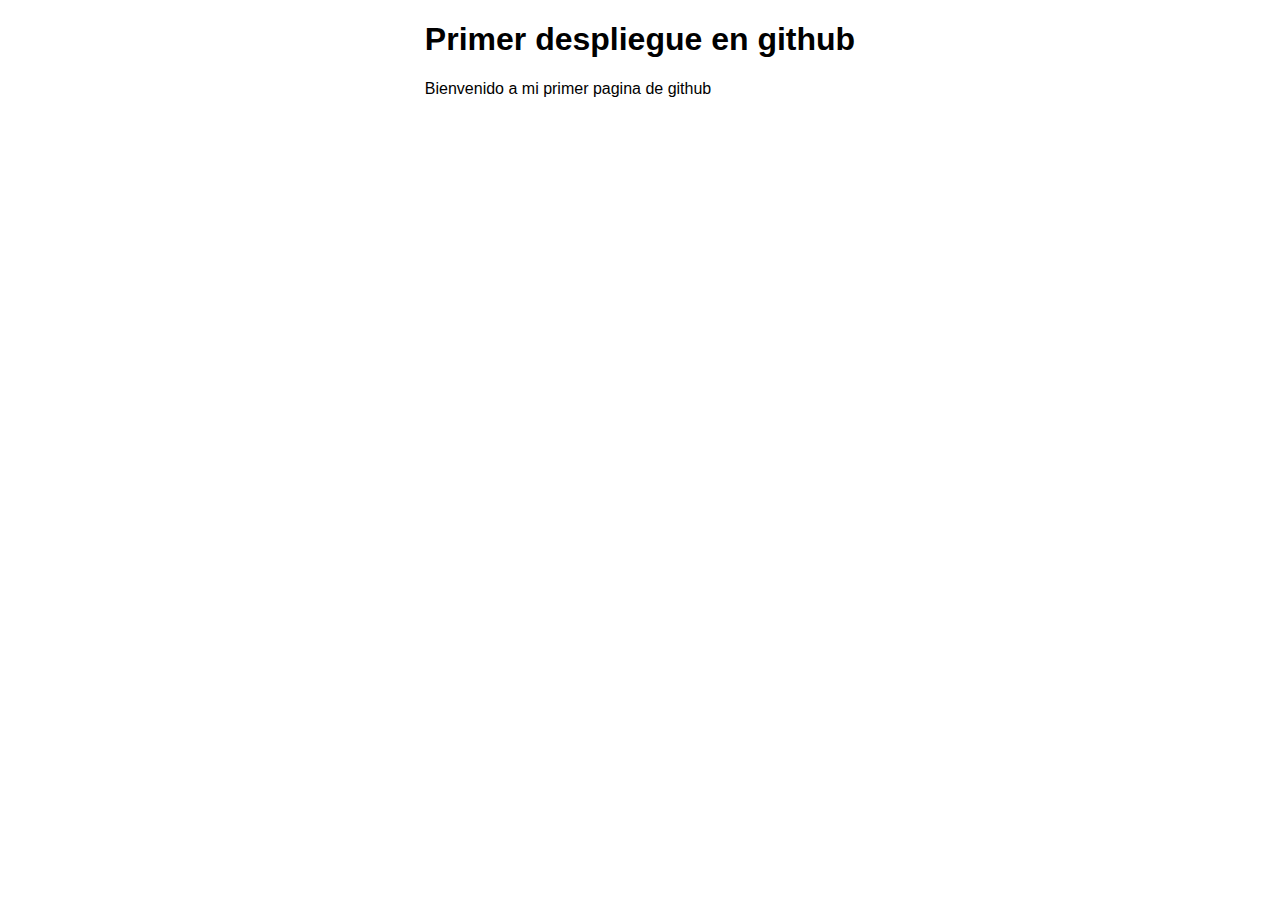
==== index.html @ 933d112b "echo "# comision57650" >> README.md git init git add README.md git commit -m "first commit" git bran" ====
<!DOCTYPE html>
<html lang="en">
<head>
    <meta charset="UTF-8">
    <meta name="viewport" content="width=div, initial-scale=1.0">
    <link rel="stylesheet" href="/style.css">
    <title>Github</title>
</head>
<body>
    <div class="container">
    <h1>Primer despliegue en github</h1>
    
    
    
    <p>Bienvenido a mi primer pagina de github</p>
    </div>
    
</body>
</html>
---- style.css ----
body {
    font-family: Arial, san-serif;
    margin: 0;
    padding: 0;
    display: flex;
    justify-content: center;
    height: 100vh
    backgroung-color #f0f0f0;

}
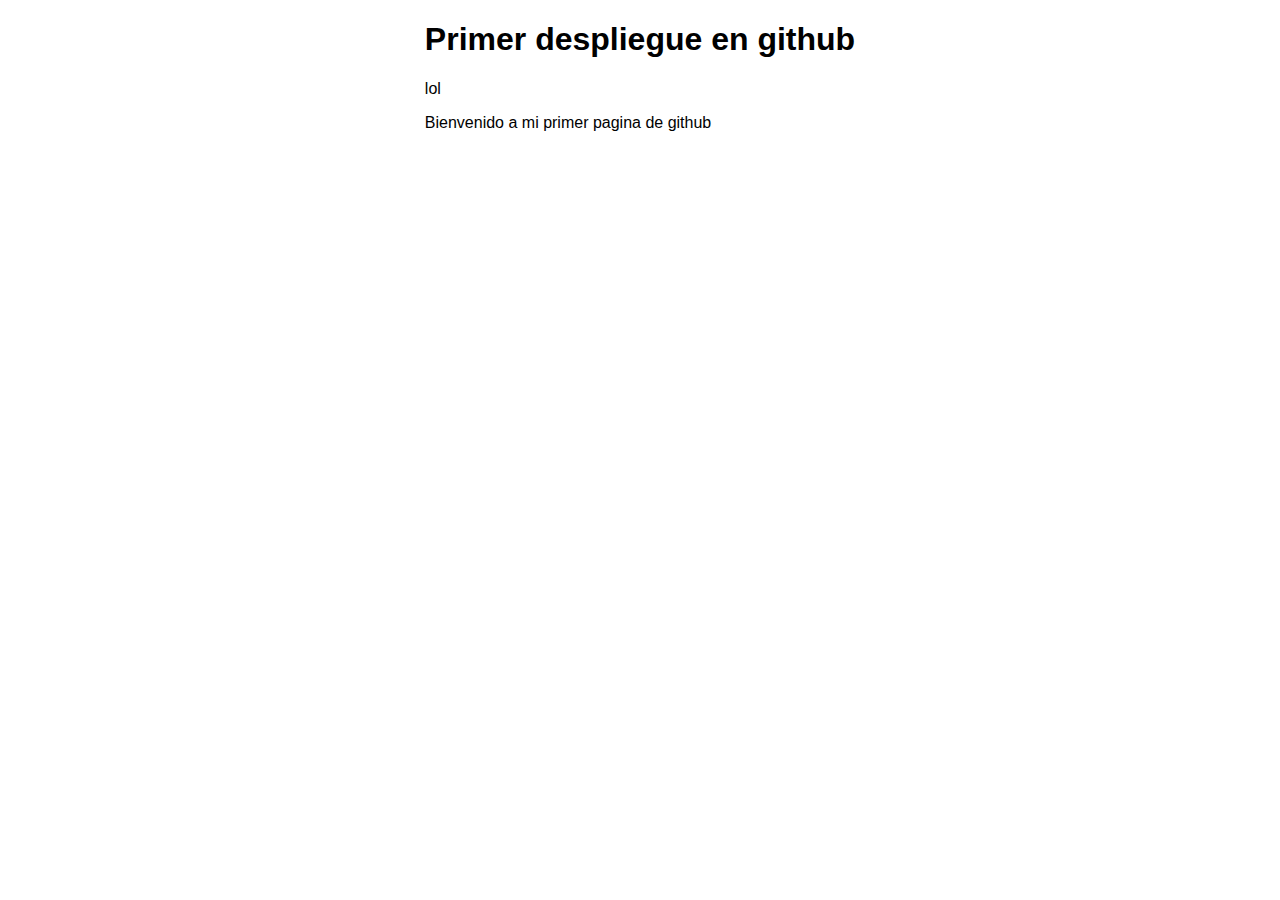
==== commit 666e3d6e: "lol" ====
--- a/index.html
+++ b/index.html
@@ -10,7 +10,7 @@
     <div class="container">
     <h1>Primer despliegue en github</h1>
     
-    
+    lol
     
     <p>Bienvenido a mi primer pagina de github</p>
     </div>
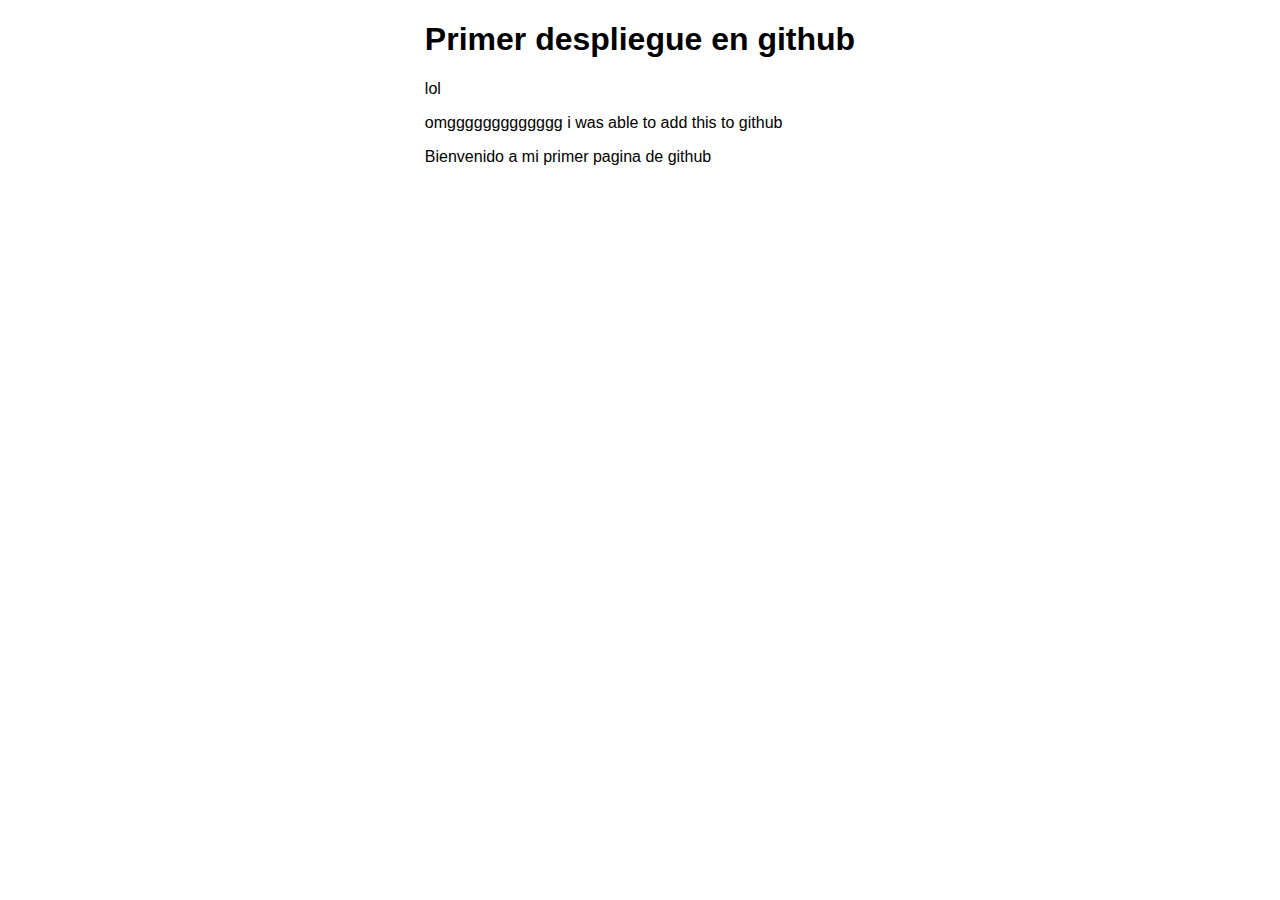
==== commit f4cbf5f2: "modified" ====
--- a/index.html
+++ b/index.html
@@ -11,6 +11,8 @@
     <h1>Primer despliegue en github</h1>
     
     lol
+
+    <p>omggggggggggggg i was able to add this to github</p>
     
     <p>Bienvenido a mi primer pagina de github</p>
     </div>
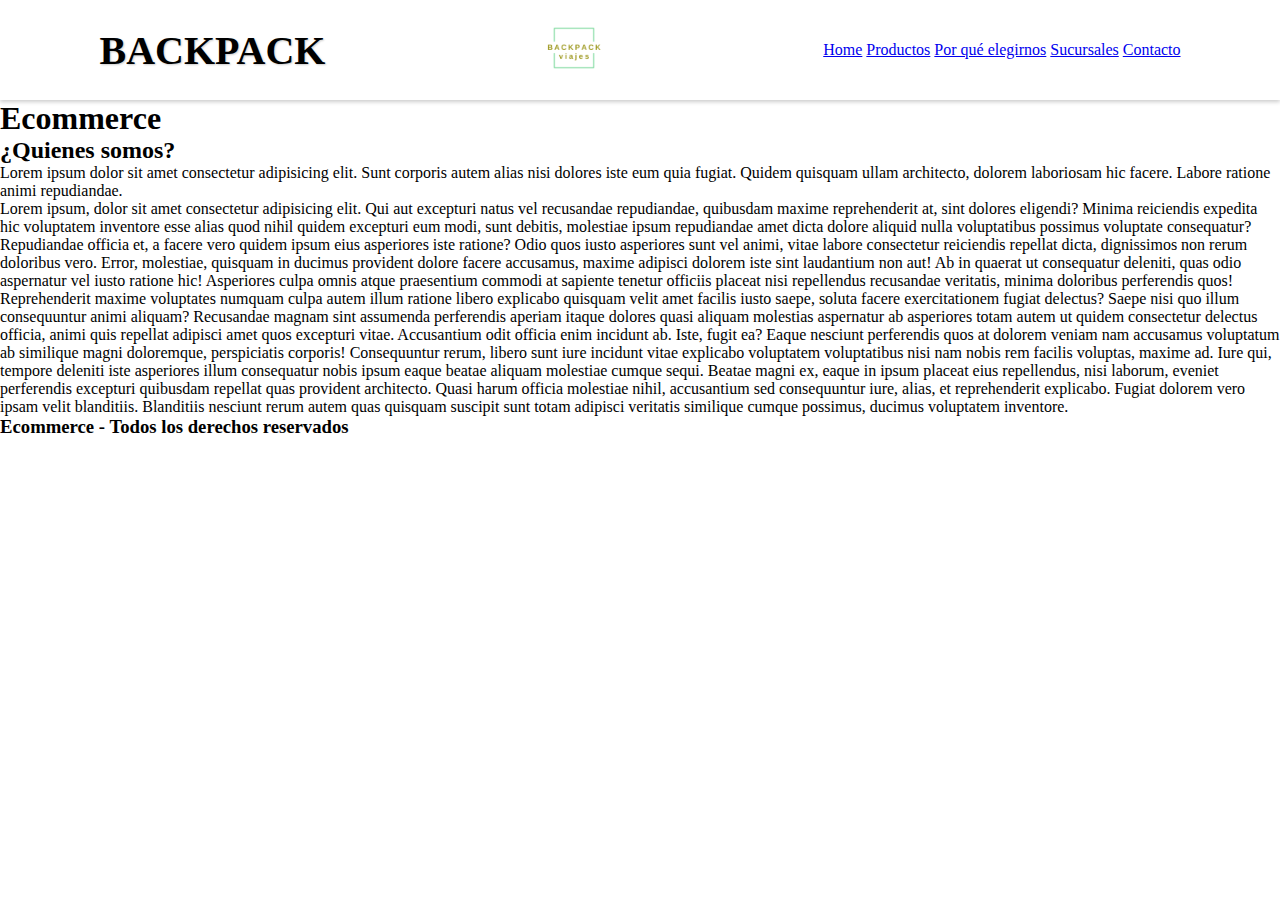
==== commit e62150b7: "modified" ====
--- a/index.html
+++ b/index.html
@@ -1,21 +1,73 @@
 <!DOCTYPE html>
 <html lang="en">
+
 <head>
     <meta charset="UTF-8">
-    <meta name="viewport" content="width=div, initial-scale=1.0">
-    <link rel="stylesheet" href="/style.css">
-    <title>Github</title>
+    <meta name="viewport" content="width=device-width, initial-scale=1.0">
+    <title>Ecommerce</title>
+    <link rel="stylesheet" href="../css/estilos.css">
+    <!-- CSS -->
 </head>
+
 <body>
-    <div class="container">
-    <h1>Primer despliegue en github</h1>
-    
-    lol
+    <!-- Header-->
+    <header class="encabezado">
+        <h1>BACK<span class="VERDE>">PACK</span></h1>
 
-    <p>omggggggggggggg i was able to add this to github</p>
-    
-    <p>Bienvenido a mi primer pagina de github</p>
-    </div>
-    
+
+        <a href="">
+            <img class="logo" src="../img/logo.png" alt="logo">
+        </a>
+        <nav>
+            <ul>
+                <li><a href="index.html"> Home</a></li>
+                <li><a href="viajes.html"> Productos</a></li>
+                <li><a href="porQueElegirnos.html"> Por qué elegirnos</a></li>
+                <li><a href="sucursales.html"> Sucursales</a></li>
+                <li><a href="contacto.html"> Contacto</a></li>
+            </ul>
+        </nav>
+
+
+    </header>
+
+    <main>
+        <h1> Ecommerce </h1>
+        <h2> ¿Quienes somos?</h2>
+        <p> Lorem ipsum dolor sit amet consectetur adipisicing elit. Sunt corporis autem alias nisi dolores iste eum
+            quia fugiat. Quidem quisquam ullam architecto, dolorem laboriosam hic facere. Labore ratione animi
+            repudiandae. </p>
+
+
+        <p>Lorem ipsum, dolor sit amet consectetur adipisicing elit. Qui aut excepturi natus vel recusandae repudiandae,
+            quibusdam maxime reprehenderit at, sint dolores eligendi? Minima reiciendis expedita hic voluptatem
+            inventore esse alias quod nihil quidem excepturi eum modi, sunt debitis, molestiae ipsum repudiandae amet
+            dicta dolore aliquid nulla voluptatibus possimus voluptate consequatur? Repudiandae officia et, a facere
+            vero quidem ipsum eius asperiores iste ratione? Odio quos iusto asperiores sunt vel animi, vitae labore
+            consectetur reiciendis repellat dicta, dignissimos non rerum doloribus vero. Error, molestiae, quisquam in
+            ducimus provident dolore facere accusamus, maxime adipisci dolorem iste sint laudantium non aut! Ab in
+            quaerat ut consequatur deleniti, quas odio aspernatur vel iusto ratione hic! Asperiores culpa omnis atque
+            praesentium commodi at sapiente tenetur officiis placeat nisi repellendus recusandae veritatis, minima
+            doloribus perferendis quos! Reprehenderit maxime voluptates numquam culpa autem illum ratione libero
+            explicabo quisquam velit amet facilis iusto saepe, soluta facere exercitationem fugiat delectus? Saepe nisi
+            quo illum consequuntur animi aliquam? Recusandae magnam sint assumenda perferendis aperiam itaque dolores
+            quasi aliquam molestias aspernatur ab asperiores totam autem ut quidem consectetur delectus officia, animi
+            quis repellat adipisci amet quos excepturi vitae. Accusantium odit officia enim incidunt ab. Iste, fugit ea?
+            Eaque nesciunt perferendis quos at dolorem veniam nam accusamus voluptatum ab similique magni doloremque,
+            perspiciatis corporis! Consequuntur rerum, libero sunt iure incidunt vitae explicabo voluptatem voluptatibus
+            nisi nam nobis rem facilis voluptas, maxime ad. Iure qui, tempore deleniti iste asperiores illum consequatur
+            nobis ipsum eaque beatae aliquam molestiae cumque sequi. Beatae magni ex, eaque in ipsum placeat eius
+            repellendus, nisi laborum, eveniet perferendis excepturi quibusdam repellat quas provident architecto. Quasi
+            harum officia molestiae nihil, accusantium sed consequuntur iure, alias, et reprehenderit explicabo. Fugiat
+            dolorem vero ipsam velit blanditiis. Blanditiis nesciunt rerum autem quas quisquam suscipit sunt totam
+            adipisci veritatis similique cumque possimus, ducimus voluptatem inventore.</p>
+    </main>
+
+
+    <footer>
+        <h3> Ecommerce - Todos los derechos reservados </h3>
+    </footer>
 </body>
+
+
 </html>--- a/css/estilos.css
+++ b/css/estilos.css
@@ -0,0 +1,63 @@
+*{
+    margin: 0;
+    padding:0;
+}
+
+fuentes aqui import
+
+body {
+    font-family: Arial, san-serif;
+    margin: 0;
+    padding: 0;
+    display: flex;
+    justify-content: center;
+    height: 100vh
+    backgroung-color #f0f0f0;
+}
+
+/*Header*/
+
+.encabezado {
+    display: flex;
+    justify-content: space-around;
+    align-items: center;
+    height: 100px;
+    box-shadow: 0px 2px 4px rgba(0, 0, 0, 0.2);
+    img{
+        max-width: 100px;
+    }
+}
+
+
+.encabezado h1{
+    text-transform: uppercase;
+    font-weight: 700;
+    text-shadow: 1px 1px 2px  rgba(0, 0, 0, 0.2);
+    font-size: 2.5rem;}
+
+.verde {
+    color: rgb(35, 119, 63);
+}
+
+.boton{
+    background-color: rgb(35, 119, 63);
+    color: #FAFAFA;
+    font-weight: 700;
+    border: none;
+    padding: 10px 20px;
+    font-size: 1.2rem;
+}
+
+.boton:hover {
+background-color: rgb(58, 204, 107);
+color: #FAFAFA;
+cursor: pointer;
+}
+
+.encabezado li{
+    list-style-type: none;
+    display: inline-block;
+}
+
+
+
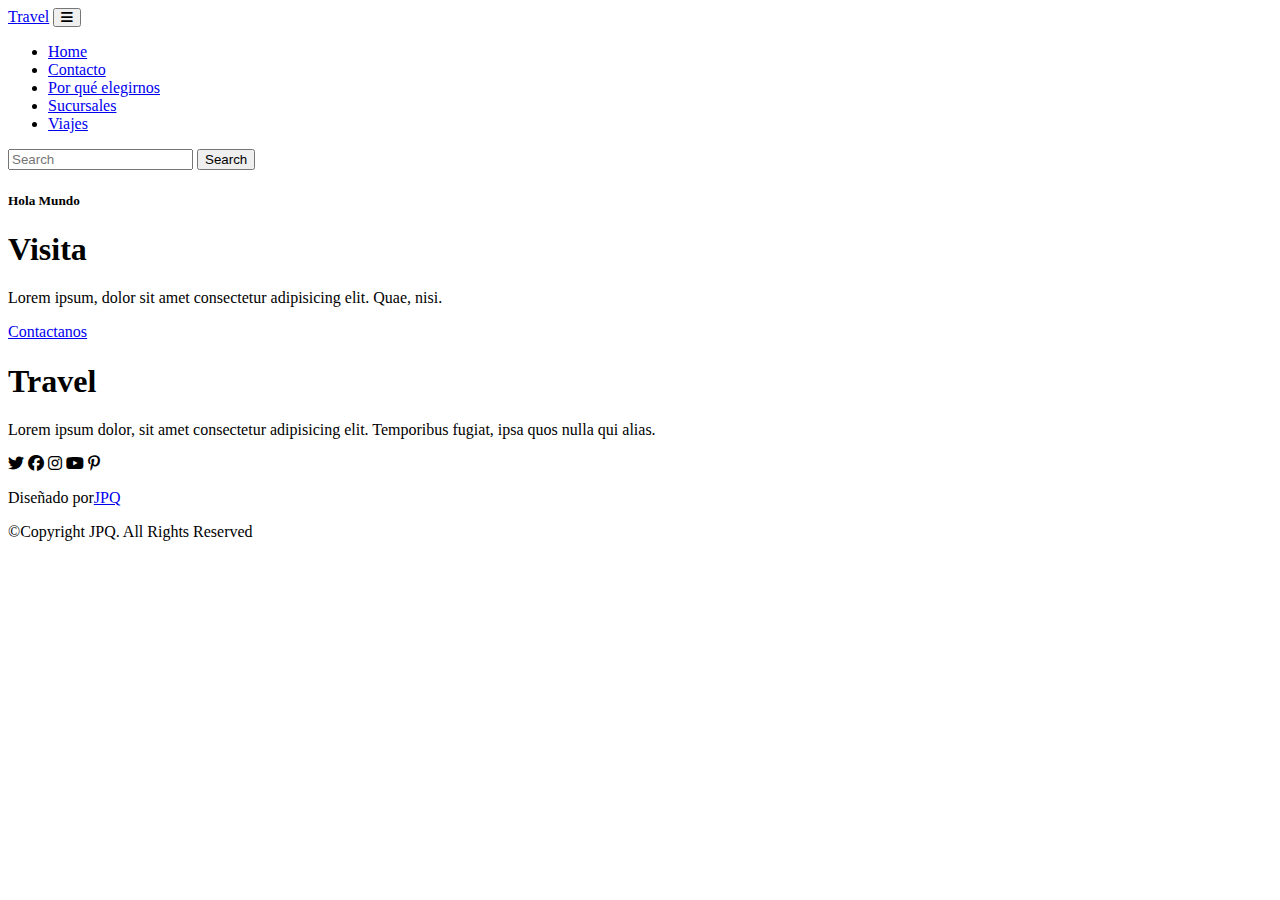
==== commit 8c07f340: "helo wecommit" ====
--- a/index.html
+++ b/index.html
@@ -1,73 +1,111 @@
-<!DOCTYPE html>
 <html lang="en">
 
 <head>
     <meta charset="UTF-8">
+    <meta http-equiv="X-UA-Compatible" content="IE=edge">
     <meta name="viewport" content="width=device-width, initial-scale=1.0">
-    <title>Ecommerce</title>
-    <link rel="stylesheet" href="../css/estilos.css">
-    <!-- CSS -->
+    <title>Travel Website</title>
+
+    <link rel="stylesheet" href="style.css">
+
+    <!-- Bootstrap Link -->
+    <link href="https://cdn.jsdelivr.net/npm/bootstrap@5.0.2/dist/css/bootstrap.min.css" rel="stylesheet"
+        integrity="sha384-EVSTQN3/azprG1Anm3QDgpJLIm9Nao0Yz1ztcQTwFspd3yD65VohhpuuCOmLASjC" crossorigin="anonymous">
+    <!-- Bootstrap Link -->
+
+
+    <!-- Fuente -->
+    <link rel="stylesheet" href="https://cdnjs.cloudflare.com/ajax/libs/font-awesome/6.2.1/css/all.min.css">
+    <!-- Font Awesome Cdn -->
+
+
+    <!-- Google Fonts -->
+    <link rel="preconnect" href="https://fonts.googleapis.com">
+    <link rel="preconnect" href="https://fonts.gstatic.com" crossorigin>
+    <link href="https://fonts.googleapis.com/css2?family=Roboto:wght@500&display=swap" rel="stylesheet">
+    <!-- Google Fonts -->
 </head>
 
-<body>
-    <!-- Header-->
-    <header class="encabezado">
-        <h1>BACK<span class="VERDE>">PACK</span></h1>
+
+ <!-- Navbar Start -->
+ <nav class="navbar navbar-expand-lg" id="navbar">
+  <div class="container">
+    <a class="navbar-brand" href="index.html" id="logo"><span>T</span>ravel</a>
+    <button class="navbar-toggler" type="button" data-bs-toggle="collapse" data-bs-target="#mynavbar">
+      <span><i class="fa-solid fa-bars"></i></span>
+    </button>
+    <div class="collapse navbar-collapse" id="mynavbar">
+      <ul class="navbar-nav me-auto">
+        <li class="nav-item">
+          <a class="nav-link active" href="index.html">Home</a>
+        </li>
+        <li class="nav-item">
+          <a class="nav-link" href="contacto.html">Contacto</a>
+        </li>
+        <li class="nav-item">
+          <a class="nav-link" href="porQueElegirnos.html">Por qué elegirnos</a>
+        </li>
+        <li class="nav-item">
+          <a class="nav-link" href="sucursales.html">Sucursales</a>
+        </li>
+        <li class="nav-item">
+          <a class="nav-link" href="viajes.html">Viajes</a>
+        </li>
+       
+      </ul>
+      <form class="d-flex">
+        <input class="form-control me-2" type="text" placeholder="Search">
+        <button class="btn btn-primary" type="button">Search</button>
+      </form>
+    </div>
+  </div>
+</nav>
+<!-- Navbar End -->
+
+ <!-- Home Section Start -->
+<div class="home">
+  <div class="content">
+      <h5>Hola Mundo</h5>
+      <h1>Visita <span class="changecontent"></span></h1>
+      <p>Lorem ipsum, dolor sit amet consectetur adipisicing elit. Quae, nisi.</p>
+      <a href="#contacto">Contactanos</a>
+  </div>
+</div>
+<!-- Home Section End -->
+
+<!-- Footer Start -->
+<footer id="footer">
+    <h1><span>T</span>ravel</h1>
+    <p>Lorem ipsum dolor, sit amet consectetur adipisicing elit. Temporibus fugiat, ipsa quos nulla qui alias.</p>
+    <div class="social-links">
+        <i class="fa-brands fa-twitter"></i>
+        <i class="fa-brands fa-facebook"></i>
+        <i class="fa-brands fa-instagram"></i>
+        <i class="fa-brands fa-youtube"></i>
+        <i class="fa-brands fa-pinterest-p"></i>
+    </div>
+    <div class="credit">
+        <p>Diseñado por<a href="#">JPQ</a></p>
+    </div>
+    <div class="copyright">
+        <p>&copy;Copyright JPQ. All Rights Reserved</p>
+    </div>
+</footer>
+<!-- Footer End -->
 
 
-        <a href="">
-            <img class="logo" src="../img/logo.png" alt="logo">
-        </a>
-        <nav>
-            <ul>
-                <li><a href="index.html"> Home</a></li>
-                <li><a href="viajes.html"> Productos</a></li>
-                <li><a href="porQueElegirnos.html"> Por qué elegirnos</a></li>
-                <li><a href="sucursales.html"> Sucursales</a></li>
-                <li><a href="contacto.html"> Contacto</a></li>
-            </ul>
-        </nav>
 
 
-    </header>
-
-    <main>
-        <h1> Ecommerce </h1>
-        <h2> ¿Quienes somos?</h2>
-        <p> Lorem ipsum dolor sit amet consectetur adipisicing elit. Sunt corporis autem alias nisi dolores iste eum
-            quia fugiat. Quidem quisquam ullam architecto, dolorem laboriosam hic facere. Labore ratione animi
-            repudiandae. </p>
 
 
-        <p>Lorem ipsum, dolor sit amet consectetur adipisicing elit. Qui aut excepturi natus vel recusandae repudiandae,
-            quibusdam maxime reprehenderit at, sint dolores eligendi? Minima reiciendis expedita hic voluptatem
-            inventore esse alias quod nihil quidem excepturi eum modi, sunt debitis, molestiae ipsum repudiandae amet
-            dicta dolore aliquid nulla voluptatibus possimus voluptate consequatur? Repudiandae officia et, a facere
-            vero quidem ipsum eius asperiores iste ratione? Odio quos iusto asperiores sunt vel animi, vitae labore
-            consectetur reiciendis repellat dicta, dignissimos non rerum doloribus vero. Error, molestiae, quisquam in
-            ducimus provident dolore facere accusamus, maxime adipisci dolorem iste sint laudantium non aut! Ab in
-            quaerat ut consequatur deleniti, quas odio aspernatur vel iusto ratione hic! Asperiores culpa omnis atque
-            praesentium commodi at sapiente tenetur officiis placeat nisi repellendus recusandae veritatis, minima
-            doloribus perferendis quos! Reprehenderit maxime voluptates numquam culpa autem illum ratione libero
-            explicabo quisquam velit amet facilis iusto saepe, soluta facere exercitationem fugiat delectus? Saepe nisi
-            quo illum consequuntur animi aliquam? Recusandae magnam sint assumenda perferendis aperiam itaque dolores
-            quasi aliquam molestias aspernatur ab asperiores totam autem ut quidem consectetur delectus officia, animi
-            quis repellat adipisci amet quos excepturi vitae. Accusantium odit officia enim incidunt ab. Iste, fugit ea?
-            Eaque nesciunt perferendis quos at dolorem veniam nam accusamus voluptatum ab similique magni doloremque,
-            perspiciatis corporis! Consequuntur rerum, libero sunt iure incidunt vitae explicabo voluptatem voluptatibus
-            nisi nam nobis rem facilis voluptas, maxime ad. Iure qui, tempore deleniti iste asperiores illum consequatur
-            nobis ipsum eaque beatae aliquam molestiae cumque sequi. Beatae magni ex, eaque in ipsum placeat eius
-            repellendus, nisi laborum, eveniet perferendis excepturi quibusdam repellat quas provident architecto. Quasi
-            harum officia molestiae nihil, accusantium sed consequuntur iure, alias, et reprehenderit explicabo. Fugiat
-            dolorem vero ipsam velit blanditiis. Blanditiis nesciunt rerum autem quas quisquam suscipit sunt totam
-            adipisci veritatis similique cumque possimus, ducimus voluptatem inventore.</p>
-    </main>
 
 
-    <footer>
-        <h3> Ecommerce - Todos los derechos reservados </h3>
-    </footer>
+
+
+<script src="https://cdn.jsdelivr.net/npm/bootstrap@5.0.2/dist/js/bootstrap.bundle.min.js"
+    integrity="sha384-MrcW6ZMFYlzcLA8Nl+NtUVF0sA7MsXsP1UyJoMp4YLEuNSfAP+JcXn/tWtIaxVXM"
+    crossorigin="anonymous"></script>
+
 </body>
 
-
 </html>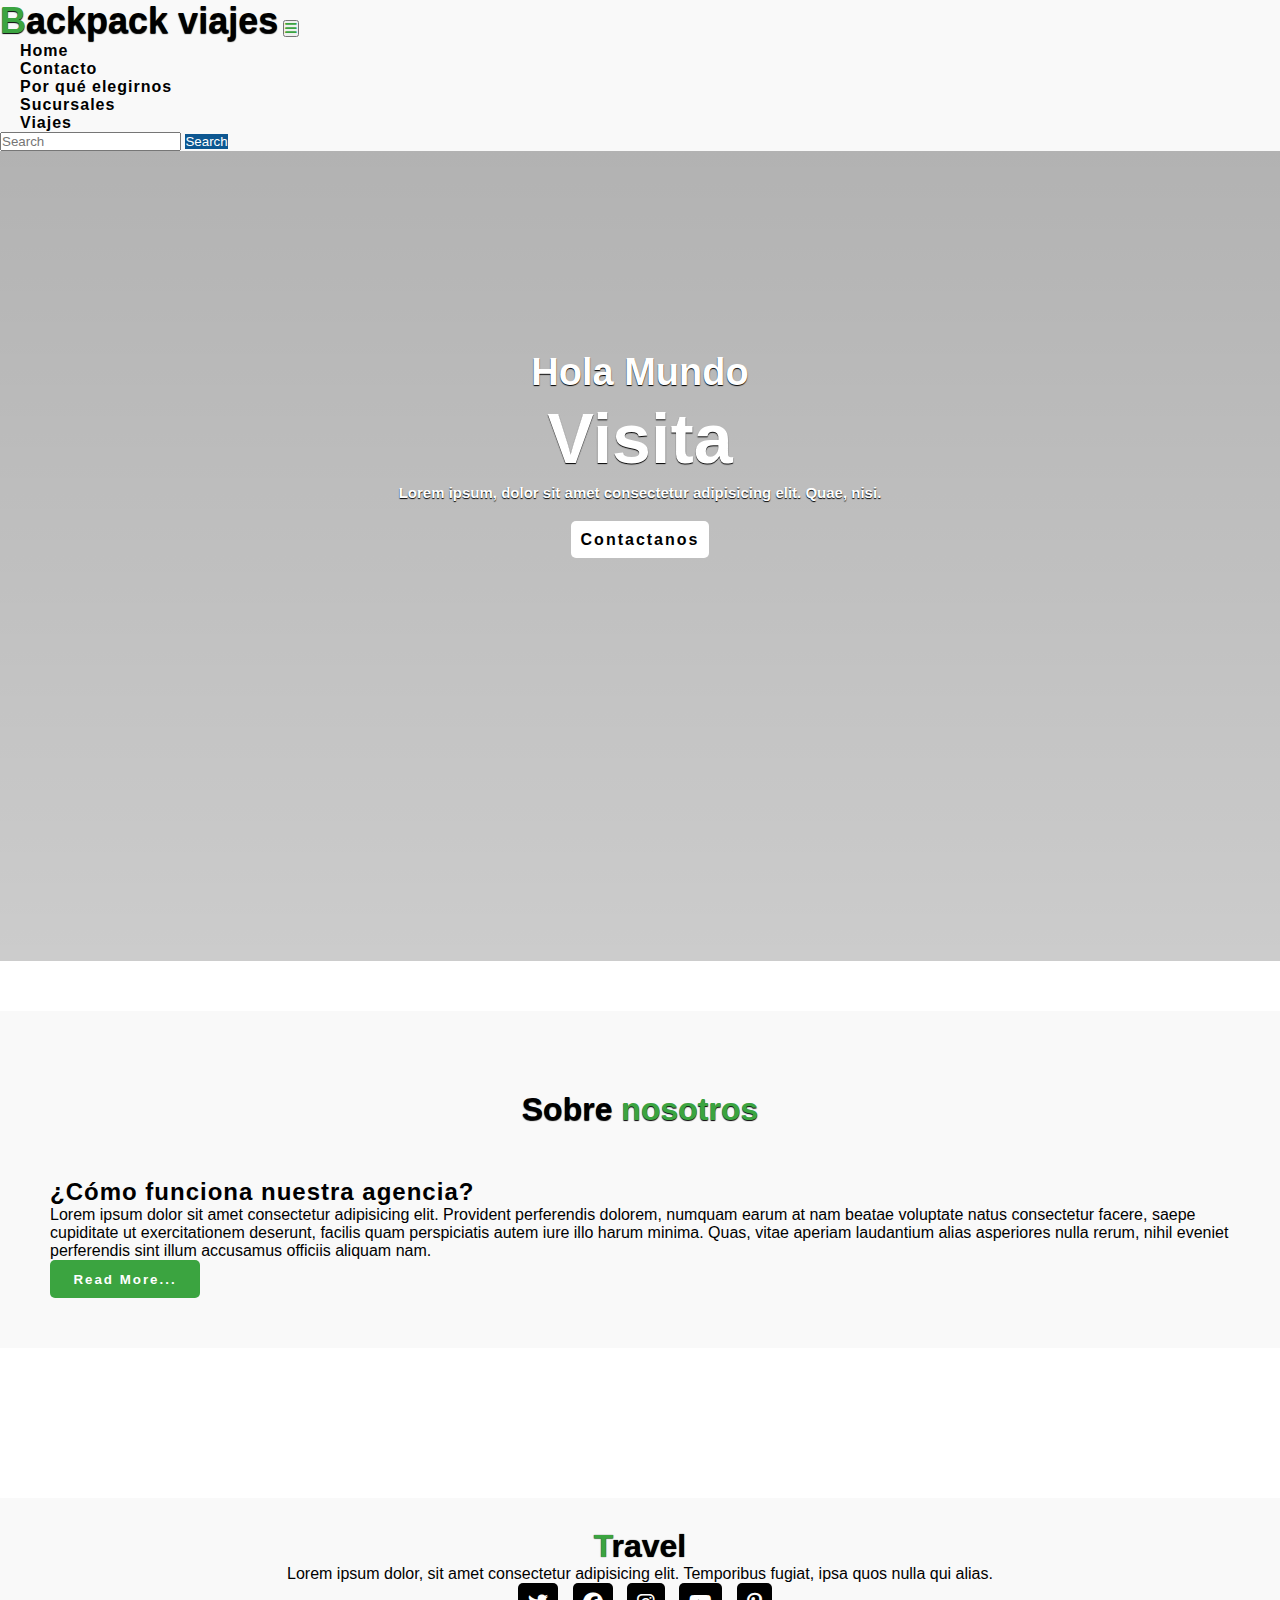
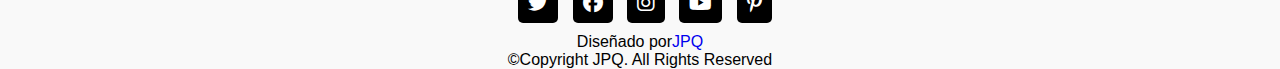
==== commit 7360fb2a: "helo" ====
--- a/index.html
+++ b/index.html
@@ -30,7 +30,7 @@
  <!-- Navbar Start -->
  <nav class="navbar navbar-expand-lg" id="navbar">
   <div class="container">
-    <a class="navbar-brand" href="index.html" id="logo"><span>T</span>ravel</a>
+    <a class="navbar-brand" href="index.html" id="logo"><span>B</span>ackpack viajes</a>
     <button class="navbar-toggler" type="button" data-bs-toggle="collapse" data-bs-target="#mynavbar">
       <span><i class="fa-solid fa-bars"></i></span>
     </button>
@@ -73,6 +73,35 @@
 </div>
 <!-- Home Section End -->
 
+ <!-- Sobre nosotros-->
+ <section class="about" id="about">
+  <div class="container">
+
+    <div class="main-txt">
+      <h1>Sobre <span>nosotros</span></h1>
+    </div>
+
+    <div class="row" style="margin-top: 50px;">
+
+      <div class="col-md-6 py-3 py-md-0">
+        <div class="card">
+          <img src="./images/about-img.png" alt="">
+        </div>
+      </div>
+
+      <div class="col-md-6 py-3 py-md-0">
+        <h2>¿Cómo funciona nuestra agencia?</h2>
+        <p>Lorem ipsum dolor sit amet consectetur adipisicing elit. Provident perferendis dolorem, numquam earum at nam beatae voluptate natus consectetur facere, saepe cupiditate ut exercitationem deserunt, facilis quam perspiciatis autem iure illo harum minima. Quas, vitae aperiam laudantium alias asperiores nulla rerum, nihil eveniet perferendis sint illum accusamus officiis aliquam nam.</p>
+        <button id="about-btn">Read More...</button>
+      </div>
+
+    </div>
+
+  </div>
+</section>
+<!-- About End -->
+
+
 <!-- Footer Start -->
 <footer id="footer">
     <h1><span>T</span>ravel</h1>
--- a/style.css
+++ b/style.css
@@ -0,0 +1,367 @@
+*{
+    margin: 0;
+    padding: 0;
+    box-sizing: border-box;
+    text-decoration: none;
+    list-style: none;
+    scroll-behavior: smooth;
+    font-family: 'Lato', sans-serif;
+}
+
+/* Navbar Start */
+#navbar{
+    background: #f9f9f9;
+}
+#logo{
+    font-size: 36px;
+    font-weight: 550;
+    color: black;
+    text-shadow: 0px 1px 1px black;
+    margin-bottom: 5px;
+}
+#logo span{
+    color: #3ba440;
+}
+.navbar-toggler span{
+    color: #3ba440;
+}
+.navbar-nav{
+    margin-left: 20px;
+}
+.nav-item .nav-link{
+    font-size: 16px;
+    font-weight: 550;
+    color: black;
+    letter-spacing: 1px;
+    border-radius: 3px;
+    transition: 0.5s ease;
+}
+.nav-item .nav-link:hover{
+    background: #3ba440;
+    color: white;
+}
+#navbar form button{
+    background: rgb(13, 87, 145);
+    color: white;
+    border: none;
+}
+/* Navbar End */
+
+/* Home Section Start */
+.home{
+    width: 100%;
+    height: 90vh;
+    background-image: linear-gradient(rgba(0,0,0,0.3),rgba(0,0,0,0.2)), url(./images/background\ img.png);
+    background-repeat: no-repeat;
+    background-size: cover;
+}
+.home .content{
+    text-align: center;
+    padding-top: 200px;
+}
+.home .content h5{
+    color: white;
+    font-size: 38px;
+    font-weight: 550;
+    text-shadow: 0px 1px 1px black;
+}
+.home .content h1{
+    color: white;
+    font-size: 70px;
+    font-weight: 550;
+    text-shadow: 0px 1px 1px black;
+    margin-top: 5px;
+}
+.changecontent::after{
+    content: ' ';
+    color: #ffa500;
+    text-shadow: 0px 1px 1px black;
+    animation: changetext 10s infinite linear;
+}
+@keyframes changetext{
+    0%{content: "France";}
+    10%{content: "Spain";}
+    20%{content: "United States";}
+    30%{content: "China";}
+    40%{content: "India";}
+    50%{content: "Pakistan";}
+    60%{content: "Italy";}
+    70%{content: "Turkey";}
+    80%{content: "Mexico";}
+    90%{content: "Germany";}
+    100%{content: "United kingdom";}
+} 
+.home .content p{
+    color: white;
+    font-size: 15px;
+    font-weight: 600;
+    text-shadow: 0px 1px 1px black;
+    margin-bottom: 30px;
+    margin-top: 5px;
+}
+.home .content a{
+    padding: 10px;
+    background: white;
+    color: black;
+    letter-spacing: 2px;
+    font-weight: 550;
+    border-radius: 5px;
+    text-decoration: none;
+    transition: 0.5s;
+}
+.home .content a:hover{
+    background: #3ba440;
+    color: white;
+}
+@media (max-width:850px){
+    .home{
+        background-position: 50%;
+    }
+}
+@media (max-width:450px){
+    .home .content h5{
+        font-size: 25px;
+    }
+    .home .content h1{
+        font-size: 38px;
+    }
+    .home .content p{
+        font-size: 13px;
+    }
+}
+/* Home Section End */
+
+/* Section Book Start */
+.book{
+    background: #f9f9f9;
+    padding: 50px;
+}
+.main-text h1{
+    text-align: center;
+    text-shadow: 0px 1px 1px black;
+    font-weight: 600;
+}
+.main-text h1 span{
+    color: #3ba440;
+}
+.book .card{
+    border-radius: 10px;
+    box-shadow: 0px 5px 5px -6px black;
+}
+.book .row{
+    margin-top: 30px;
+}
+.book form input{
+    padding: 10px;
+    color: black;
+    border: none;
+    outline: none;
+    font-size: 15px;
+    border-radius: 10px;
+    box-shadow: 0px 5px 5px -6px black;
+}
+.book form textarea{
+    border: none;
+    border-radius: 10px;
+    resize: none;
+    box-shadow: 0px 5px 5px -6px black;
+    height: 200px;
+}
+.book .submit{
+    width: 160px;
+    font-size: 16px;
+    font-weight: 550;
+    background: #3ba440;
+    color: white;
+    margin-top: 10px;
+    transition: 0.5s;
+}
+.book .submit:hover{
+    width: 170px;
+}
+@media (max-width:765px){
+    .book{
+        padding: 0;
+    }
+    .main-text h1{
+        padding: 20px;
+    }
+}
+/* Section Book End */
+
+
+
+
+
+/* Section Packages Start */
+.main-txt h1{
+    text-align: center;
+    margin-top: 30px;
+    font-weight: 600;
+    text-shadow: 0px 1px 1px black;
+}
+.main-txt h1 span{
+    color: #3ba440;
+}
+.packages .card{
+    border-radius: 5px;
+    border: none;
+    box-shadow: rgba(0,0,0,0.1) 0px 4px 12px;
+}
+.packages .card img{
+    border-radius: 5px;
+}
+.packages .card .card-body{
+    background: transparent;
+}
+.packages .card .card-body h3{
+    font-size: 25px;
+    font-weight: 600;
+}
+.packages .card .card-body p{
+    font-size: 15px;
+}
+.checked{
+    color: #3ba440;
+}
+.star i{
+    font-size: 15px;
+}
+.packages .card .card-body h6{
+    font-size: 20px;
+}
+.packages .card .card-body a{
+    padding: 10px;
+    text-decoration: none;
+    background: #3ba440;
+    color: white;
+    border-radius: 5px;
+}
+/* Section Packages End */
+
+
+
+
+/* Section Services Start */
+.services{
+    background: #f9f9f9;
+    margin-top: 50px;
+}
+.services .card{
+    box-shadow: rgba(0,0,0,0.1) 0px 4px 12px;
+    border: none;
+    cursor: pointer;
+}
+.services .card i{
+    font-size: 80px;
+    text-align: center;
+    color: #3ba440;
+    margin-top: 20px;
+}
+.services .card .card-body h3{
+    font-weight: 600;
+}
+.services .card .card-body{
+    text-align: center;
+}
+/* Section Services End */
+
+
+
+
+
+/* Section Gallary Start */
+.gallary{
+    margin-top: 50px;
+}
+.gallary .card{
+    border-radius: 10px;
+    box-shadow: rgba(0,0,0,0.1) 0px 4px 12px;
+    cursor: pointer;
+}
+.gallary .card img{
+    border-radius: 10px;
+    transition: 0.5s;
+}
+.gallary .card img:hover{
+    transform: scale(1.1);
+}
+/* Section Gallary End */
+
+
+
+
+/* About Start */
+.about{
+    padding: 50px;
+    margin-top: 50px;
+    background: #f9f9f9;
+}
+.about .card{
+    border-radius: 10px;
+}
+.about .card img{
+    border-radius: 10px;
+}
+.about h2{
+    font-weight: 600;
+    letter-spacing: 1px;
+}
+.about p{
+    font-weight: 500;
+}
+#about-btn{
+    width: 150px;
+    height: 38px;
+    border: none;
+    border-radius: 5px;
+    background: #3ba440;
+    color: white;
+    letter-spacing: 2px;
+    font-weight: 550;
+    transition: 0.5s ease;
+    cursor: pointer;
+}
+#about-btn:hover{
+    width: 170px;
+}
+@media (max-width:765px){
+    .about{
+        padding: 0;
+    }
+}
+/* About End */
+
+
+
+
+/* Footer Start */
+#footer{
+    width: 100%;
+    margin-top: 150px;
+    text-align: center;
+    background: #f9f9f9;
+}
+#footer h1{
+    font-weight: 600;
+    padding-top: 30px;
+    text-shadow: 0px 0px 1px black;
+}
+#footer h1 span{
+    color: #3ba440;
+}
+.social-links i{
+    padding: 10px;
+    border-radius: 5px;
+    font-size: 20px;
+    background: black;
+    color: white;
+    margin-left: 10px;
+    margin-bottom: 10px;
+    transition: 0.5s ease;
+    cursor: pointer;
+}
+.social-links i:hover{
+    background: #3ba440;
+}
+/* Footer End */